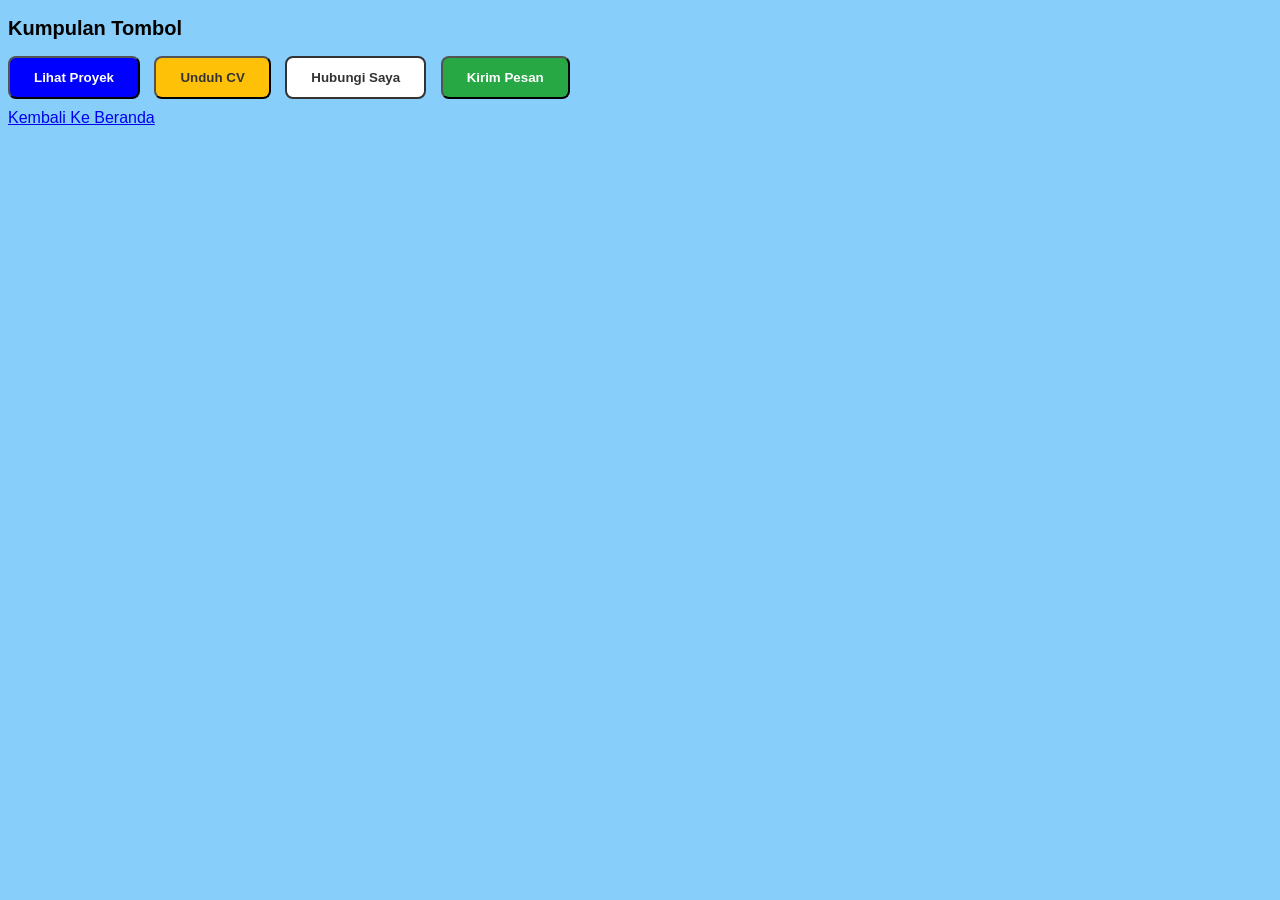
==== components/button-set.html @ 72d97704 "feat: add button set with hover effect" ====
<!DOCTYPE html>
<html lang="en">
<head>
    <meta charset="UTF-8">
    <meta name="viewport" content="width=device-width, initial-scale=1.0">
    <title>Kumpulan Tombol</title>

    <style>
        body {
            background-color: lightskyblue;
            font-family: Arial, sans-serif;
        }
        h2 {
            color: black;
            font-size: 20px;
        }
        .btn {
            display: inline-block;
            padding: 12px 24px;
            border-radius: 8px;
            font-weight: bold;
            text-decoration: none;
            cursor: pointer;
        }
        .button-group .btn {
            margin-right: 10px;
            margin-bottom: 10px;
        }
        .btn-primary {
            background-color: blue;
            color: white;
        }
        .btn-secondary {
            background-color: rgb(255, 193, 7);
            color: #333333;
        }
        .btn-outline {
            background-color: white;
            border: 2px solid #333333;
            color: #333333;
        }
        .btn-send {
            background-color: rgba(40, 167, 69, 1);
            color: white;
        }
        .btn-primary:hover {
            background-color: navy;
        }
        .btn-secondary:hover {
            background-color: orange;
        }
        .btn-outline:hover {
            background-color: lightgray;
        }
        .btn-send:hover {
            background-color: green;
        }
    </style>
</head>
<body>
    
    <main>
        <h2>Kumpulan Tombol</h2>
        <div class="button-group">
            <button class="btn btn-primary">Lihat Proyek</button>
            <button class="btn btn-secondary">Unduh CV</button>
            <button class="btn btn-outline">Hubungi Saya</button>
            <button class="btn btn-send">Kirim Pesan</button>
        </div>

        <footer>
            <a href="../index.html">Kembali Ke Beranda  </a>
        </footer>
    </main>
</body>
</html>
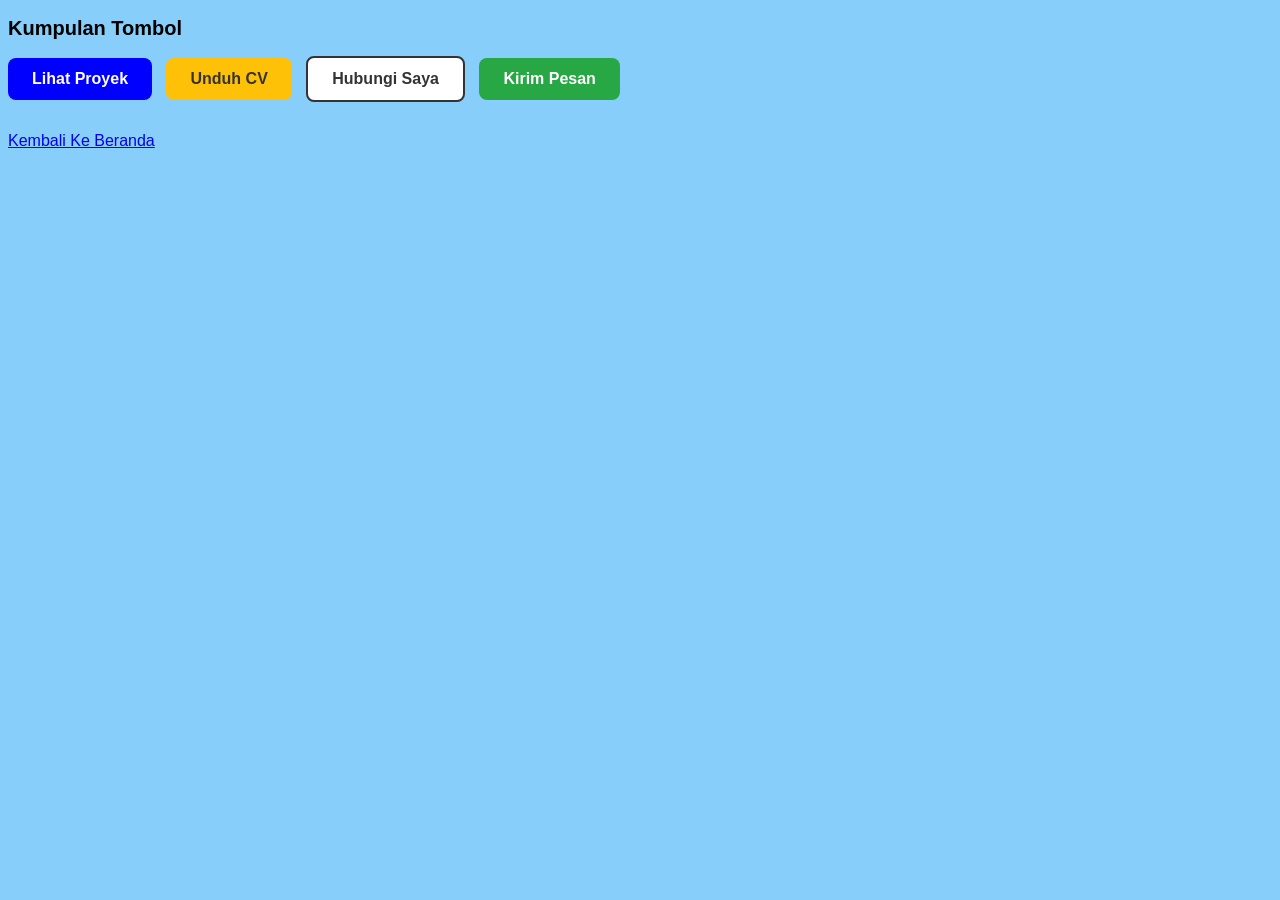
==== commit 9a007ecb: "fix: update button tags and clean up css" ====
--- a/components/button-set.html
+++ b/components/button-set.html
@@ -6,6 +6,7 @@
     <title>Kumpulan Tombol</title>
 
     <style>
+        /* Gaya Dasar Halaman */
         body {
             background-color: lightskyblue;
             font-family: Arial, sans-serif;
@@ -14,6 +15,8 @@
             color: black;
             font-size: 20px;
         }
+
+        /* Gaya Dasar Tombol */
         .btn {
             display: inline-block;
             padding: 12px 24px;
@@ -26,23 +29,30 @@
             margin-right: 10px;
             margin-bottom: 10px;
         }
+
+        /* Berbagi satu aturan warna tulisan gelap */
+        .btn-secondary, .btn-outline {
+            color: #333333;
+        }
+
+        /* Warna Latar dari Masing-Masing Tombol */
         .btn-primary {
             background-color: blue;
             color: white;
         }
         .btn-secondary {
             background-color: rgb(255, 193, 7);
-            color: #333333;
         }
         .btn-outline {
             background-color: white;
             border: 2px solid #333333;
-            color: #333333;
         }
         .btn-send {
             background-color: rgba(40, 167, 69, 1);
             color: white;
         }
+
+        /* Efek Hover */
         .btn-primary:hover {
             background-color: navy;
         }
@@ -60,16 +70,20 @@
 <body>
     
     <main>
+        <!-- Judul Bagian -->
         <h2>Kumpulan Tombol</h2>
+
+        <!-- Kelompok Tombol -->
         <div class="button-group">
-            <button class="btn btn-primary">Lihat Proyek</button>
-            <button class="btn btn-secondary">Unduh CV</button>
-            <button class="btn btn-outline">Hubungi Saya</button>
-            <button class="btn btn-send">Kirim Pesan</button>
+            <a href="#" class="btn btn-primary">Lihat Proyek</a>
+            <a href="#" class="btn btn-secondary">Unduh CV</a>
+            <a href="#" class="btn btn-outline">Hubungi Saya</a>
+            <a href="#" class="btn btn-send">Kirim Pesan</a>
         </div>
 
-        <footer>
-            <a href="../index.html">Kembali Ke Beranda  </a>
+        <!-- Tautan untuk kembali ke beranda -->
+        <footer style="margin-top: 20px;">
+            <a href="../index.html">Kembali Ke Beranda</a>
         </footer>
     </main>
 </body>
